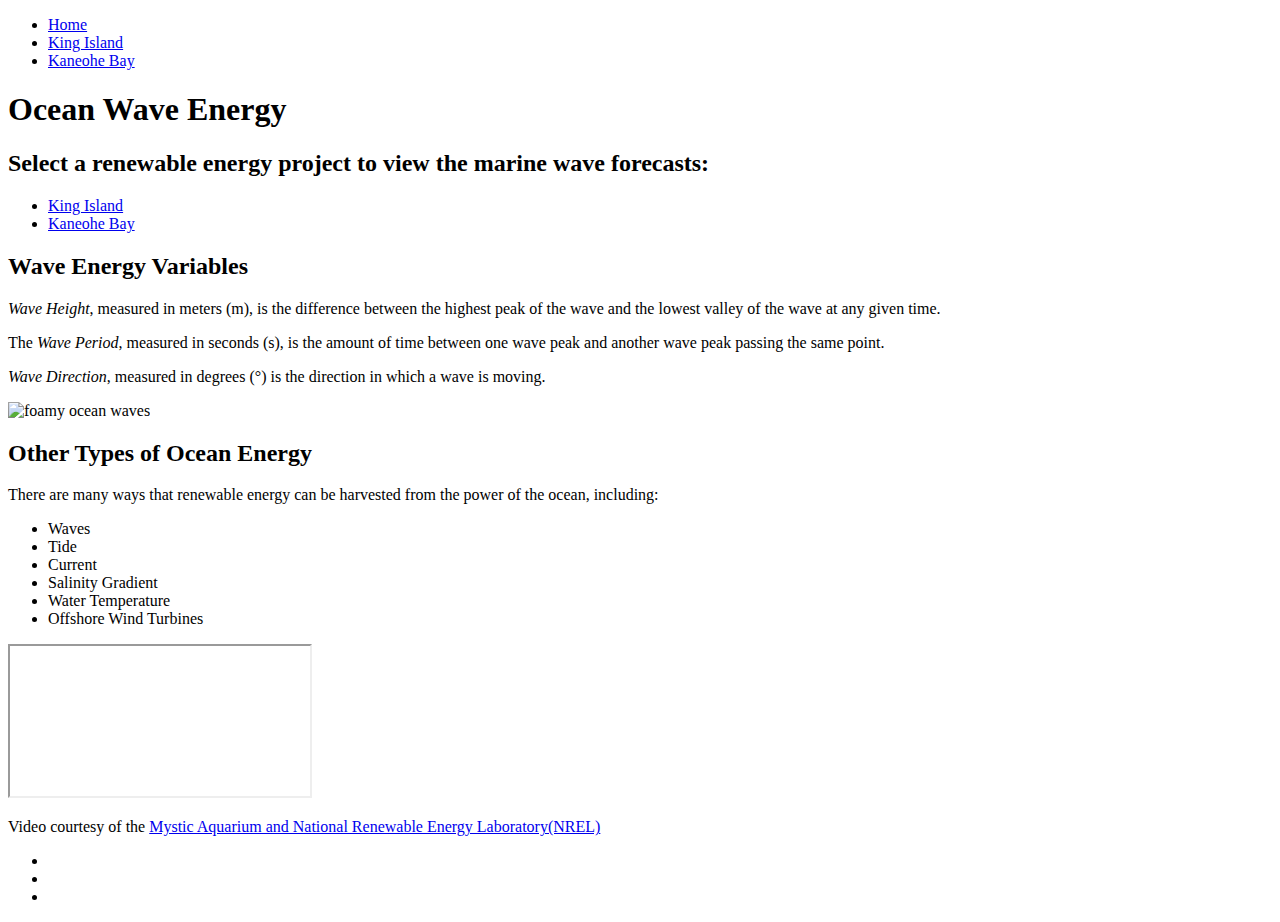
==== index.html @ 19ad16a2 "set up files, added index.html content" ====
<!DOCTYPE html>
<html lang="en">
<head>
    <meta charset="UTF-8">
    <meta name="viewport" content="width=device-width, initial-scale=1.0">
    <title>Ocean Wave Energy</title>
    <link rel="preconnect" href="https://fonts.googleapis.com">
    <link rel="preconnect" href="https://fonts.gstatic.com" crossorigin>
    <link href="https://fonts.googleapis.com/css2?family=Coustard:wght@400;900&family=Geologica:wght@100..900&family=Poppins:ital,wght@0,100;0,200;0,300;0,400;0,500;0,600;0,700;0,800;0,900;1,100;1,200;1,300;1,400;1,500;1,600;1,700;1,800;1,900&display=swap" rel="stylesheet">
    <script src="https://kit.fontawesome.com/88de86cf7d.js" crossorigin="anonymous"></script>
    <link href="css/index.css" rel="stylesheet">
    <style>
        html {
            background-image: url("img/ocean-waves.jpg");
            object-fit: cover;
            width: 100%;
        }
    </style>
</head>
<body>

    <!-- Nav Menu -->
    <nav>
        <ul class="nav-list">
            <li class="nav-item"><a href="index.html" class="active nav-link">Home</a></li>
            <li><a href="kingisland.html" class="nav-link">King Island</a></li>
            <li><a href="kaneohebay.html" class="nav-link">Kaneohe Bay</a></li>
        </ul>
    </nav> <!-- /end Nav Menu -->
    
    <header>
        <h1>Ocean Wave Energy</h1>
    </header>


    <!-- Main Content Container -->
    <div class="container">

        <!-- Select a Project Section -->
        <section class="project-container">
            <h2>Select a renewable energy project to view the marine wave forecasts:</h2>
            <ul class="project-list">
                <li class="project"><a href="kingisland.html" class="project-link">King Island</a></li>
                <li class="project"><a href="kaneohebay.html" class="project-link">Kaneohe Bay</a></li>
            </ul>
        </section> <!-- /end Select a Project section -->

        <!-- Wave Energy Variables Info Section-->
        <section class="variables-info">
            <h2>Wave Energy Variables</h2>

            <div class="energy-variables-container">

                <div class="wave-variables">
                    <p><em>Wave Height</em>, measured in meters (m), is the difference between the highest peak of the wave and the lowest valley of the wave at any given time.</p>

                    <p>The <em>Wave Period</em>, measured in seconds (s), is the amount of time between one wave peak and another wave peak passing the same point.</p>

                    <p><em>Wave Direction</em>, measured in degrees (&deg;) is the direction in which a wave is moving. </p>
                </div>

                <image src="img/ocean-waves.jpg" alt="foamy ocean waves" class="ocean-waves-pic"></image>
            </div> <!-- /end Wave Energy Variables Info -->

        </section>

        <!-- Ocean Energy Info Section -->
        <section class="oceanEnergyInfo">
            <h2>Other Types of Ocean Energy</h2>
            
            <div class="ocean-energy-container">
                <div class="ocean-energy-types">
                    <p>There are many ways that renewable energy can be harvested from the power of the ocean, including:</p>
                    <ul>
                        <li>Waves</li>
                        <li>Tide</li>
                        <li>Current</li>
                        <li>Salinity Gradient</li>
                        <li>Water Temperature</li>
                        <li>Offshore Wind Turbines</li>
                    </ul>
                </div> 

        
                <div class="ocean-energy-video">
                    <iframe src="https://www.youtube.com/embed/bxoR1mm4dIE" class="energy-video"></iframe>
                    <p>Video courtesy of the <a href="https://www.youtube.com/watch?v=bxoR1mm4dIE">Mystic Aquarium and National Renewable Energy Laboratory(NREL)</a></p>
                </div>
            </div> 

        </section> <!-- /end Ocean Energy Info Section -->

    </div> <!-- /end Main content -->

    <footer class="footer">
        <ul class="connect-ul">
            <li>
                <a href="https://www.linkedin.com/in/valerie-newton-a250879b/" class="logo-link"><i class="fa-brands fa-linkedin connect-logo"></i></a>
            </li>
            <li>
                <a href="https://github.com/vnewto" class="logo-link"><i class="fa-brands fa-github connect-logo"></i></a>
            </li>
            <li>
                <a href="mailto:valerie.newton16@gmail.com" class="logo-link"><i class="fa-solid fa-envelope connect-logo"></i></a>
            </li>
        </ul>
    </footer>

    <script src="js/index.js"></script>
</body>
</html>
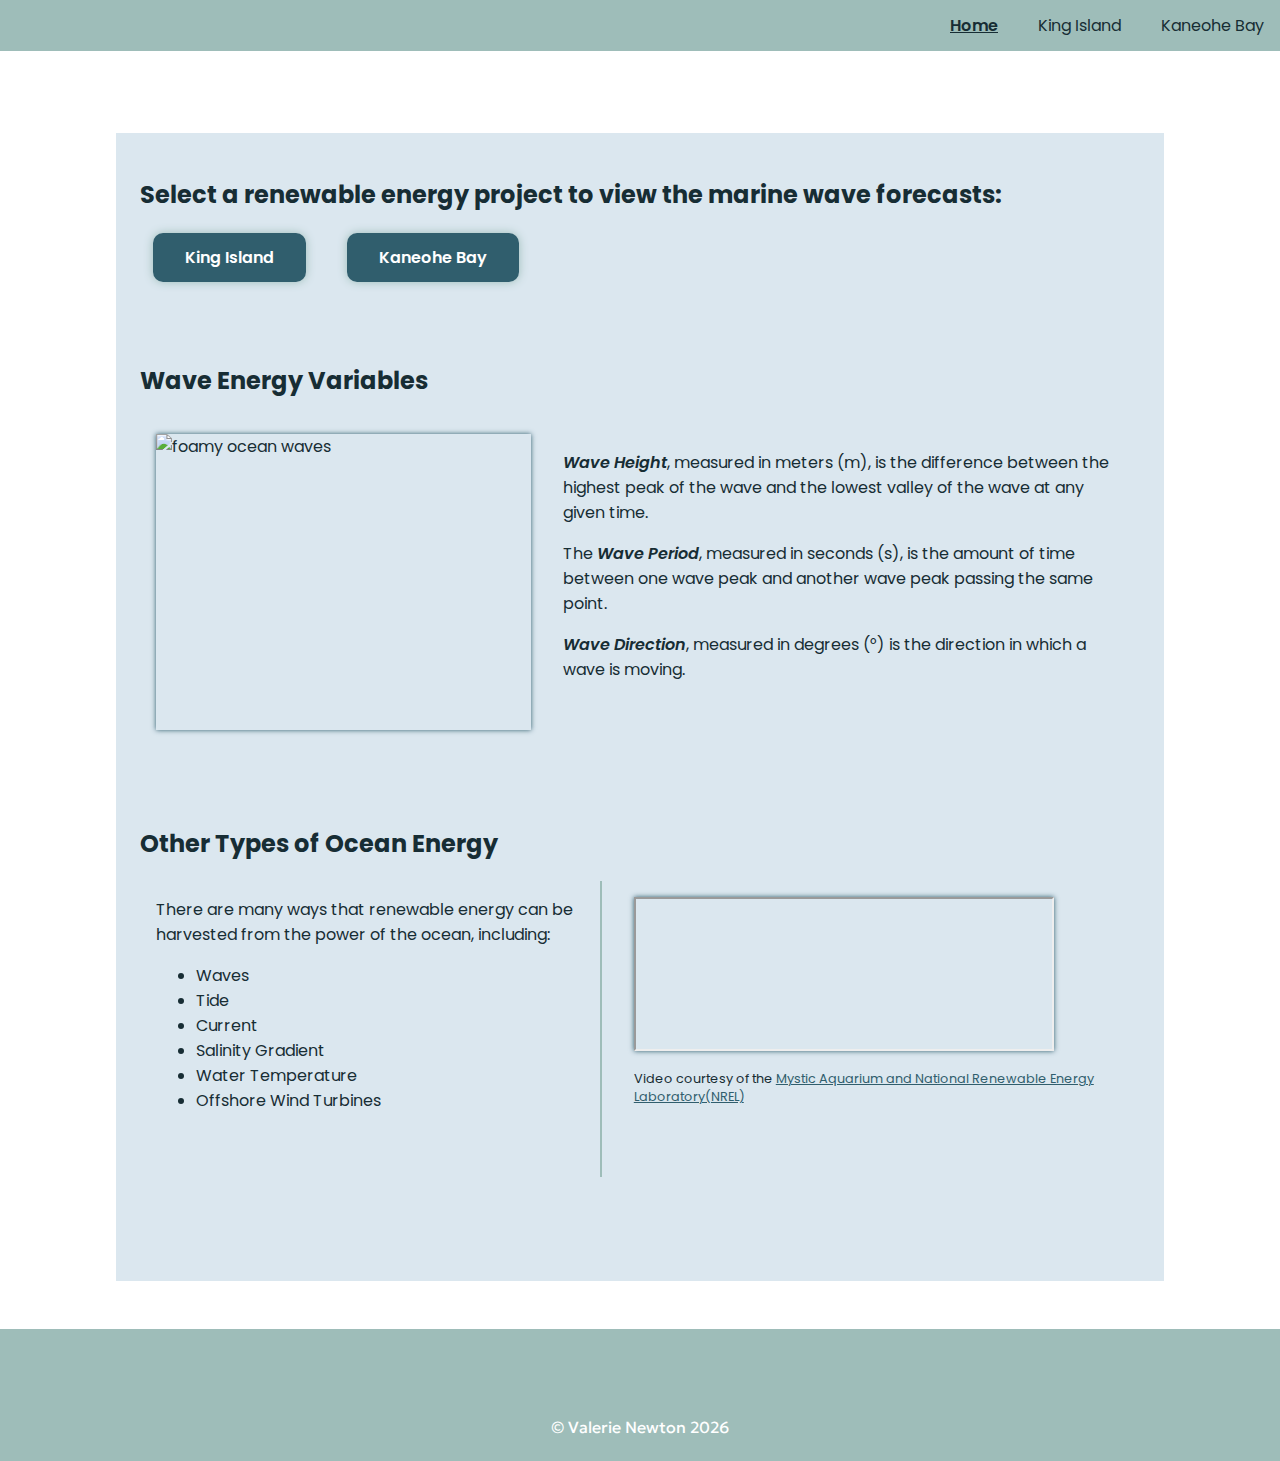
==== commit 2e4f3b7c: "updated  if/else statement to check current url" ====
--- a/index.html
+++ b/index.html
@@ -83,7 +83,7 @@
 
         
                 <div class="ocean-energy-video">
-                    <iframe src="https://www.youtube.com/embed/bxoR1mm4dIE" class="energy-video"></iframe>
+                    <iframe src="https://www.youtube.com/embed/bxoR1mm4dIE" class="energy-video" height: 500px></iframe>
                     <p>Video courtesy of the <a href="https://www.youtube.com/watch?v=bxoR1mm4dIE">Mystic Aquarium and National Renewable Energy Laboratory(NREL)</a></p>
                 </div>
             </div> 
--- a/css/index.css
+++ b/css/index.css
@@ -0,0 +1,400 @@
+/* Styled for mobile design and then media queries go up in size from tablet to desktop */
+
+/* CSS HEX
+CSS HEX
+--light-light-blue: #DBE7EFff;
+--almost white light blue: #EDF4F8ff;
+--light-green-gray: #9EBDB9ff;
+--medium-blue: #588AA5ff;
+--dark green-blue: #305E6Dff;
+
+SCSS RGB
+$alice-blue: rgba(219, 231, 239, 1);
+$alice-blue-2: rgba(237, 244, 248, 1);
+$ash-gray: rgba(158, 189, 185, 1);
+$air-force-blue: rgba(88, 138, 165, 1);
+$paynes-gray: rgba(48, 94, 109, 1);
+
+SCSS Gradient
+$gradient-top: linear-gradient(0deg, #DBE7EFff, #EDF4F8ff, #9EBDB9ff, #588AA5ff, #305E6Dff);
+$gradient-right: linear-gradient(90deg, #DBE7EFff, #EDF4F8ff, #9EBDB9ff, #588AA5ff, #305E6Dff);
+$gradient-bottom: linear-gradient(180deg, #DBE7EFff, #EDF4F8ff, #9EBDB9ff, #588AA5ff, #305E6Dff);
+$gradient-left: linear-gradient(270deg, #DBE7EFff, #EDF4F8ff, #9EBDB9ff, #588AA5ff, #305E6Dff);
+$gradient-top-right: linear-gradient(45deg, #DBE7EFff, #EDF4F8ff, #9EBDB9ff, #588AA5ff, #305E6Dff);
+$gradient-bottom-right: linear-gradient(135deg, #DBE7EFff, #EDF4F8ff, #9EBDB9ff, #588AA5ff, #305E6Dff);
+$gradient-top-left: linear-gradient(225deg, #DBE7EFff, #EDF4F8ff, #9EBDB9ff, #588AA5ff, #305E6Dff);
+$gradient-bottom-left: linear-gradient(315deg, #DBE7EFff, #EDF4F8ff, #9EBDB9ff, #588AA5ff, #305E6Dff);
+$gradient-radial: radial-gradient(#DBE7EFff, #EDF4F8ff, #9EBDB9ff, #588AA5ff, #305E6Dff);
+*/
+
+/* ==============
+Typography
+=============== */
+
+html {
+    margin: 0;
+}
+
+body {
+    margin: 0;
+    color: #172d34;
+    font-family: "Poppins", serif;
+}
+
+h1,
+.logo-link,
+.copyright-text {
+    color: white;
+    text-align: center;
+    font-family: "Geologica", serif;
+}
+
+.project-h2 {
+    color: #DBE7EFff;
+}
+
+h3 {
+    color:rgb(152, 195, 189);
+    text-shadow: 0 0 2px black;
+}
+
+p a {
+    color: #305E6Dff;
+}
+
+em {
+    font-weight: 600;
+}
+
+.nav-link {
+    color: #172d34;
+    text-decoration: none;
+}
+
+.current p {
+    color: #fff;
+}
+
+
+
+/* =================
+Nav Bar
+=============== */
+
+nav {
+    background: #9EBDB9ff;
+    width: 100%;
+    top: 0;
+    z-index: 1;
+    position: sticky;
+    padding: 0;
+    margin: 0;
+}
+
+.nav-list {
+    display: flex;
+    flex-direction: column;
+    list-style: none;
+    margin: 0 auto;
+    align-items: center;
+    padding-left: 0;
+    overflow: hidden;
+    gap: 0.5em;
+    padding: 0.5em;
+}
+
+.nav-link {
+    padding: 0.5em;
+}
+
+.nav-link:focus,
+.nav-link:hover {
+    background: #172d34;
+    color: white;
+    font-weight: 600;
+}
+
+.active {
+    text-decoration: underline;
+    font-weight: 600;
+}
+
+.container {
+    max-width: 1000px;
+    background: #DBE7EFff;
+    margin: 0 auto;
+    padding: 1.5em;
+}
+
+
+/* ================
+Home Page 
+=============*/
+/* =========
+Main Content
+============== */
+
+.project-container,
+.variables-info,
+.oceanEnergyInfo {
+    margin-bottom: 5em;
+}
+
+/* Project Section */
+.project-list {
+    list-style: none;
+    padding-left: 0;
+    display: flex;
+    flex-direction: column;
+    gap: 1em;
+    align-items: center;
+}
+
+.project {
+    padding: 0.8em;
+}
+
+.project-link {
+    padding: 0.8em 2em;
+    background: #305E6Dff;
+    color: white;
+    text-decoration: none;
+    border-radius: 10px;
+    box-shadow: 0 0 10px 0 #9EBDB9ff;
+    font-weight: 600;
+}
+
+.project-link:focus,
+.project-link:hover {
+    background: #fff;
+    color: #305E6Dff;
+    box-shadow: 0 0 10px 0 #9EBDB9ff;
+}
+
+
+/* Wave Energy Variables Section */
+.ocean-waves-pic {
+    width: 100%;
+    max-height: 225px;
+    object-fit: cover;
+    box-shadow: 0 0 5px 0 #305E6Dff;
+}
+
+.wave-variables {
+    margin-bottom: 2em;
+}
+
+
+/* Other Types Of Energy Section */
+.ocean-energy-types {
+    margin-bottom: 2em;
+}
+
+.ocean-energy-video p {
+    font-size: 0.8rem;
+}
+
+.energy-video {
+    box-shadow: 0 0 5px 0 #305E6Dff;
+    margin-bottom: 0;
+}
+
+p a:focus,
+p a:hover {
+    color: #172d34;
+    font-weight: 600;
+}
+
+
+/* ============
+Project Pages
+============= */
+
+.grid-container {
+    display: grid;
+    grid-template-columns: 0 95 0;
+    grid-template-areas: 
+        " . kiPicture . "
+        " . current . "
+        " . week . ";
+}
+
+.project-grid-item {
+    background: #305E6Dff;
+    padding: 0 1.5em;
+    border-radius: 20px;
+    box-shadow: 0 0 3px 0 #172d34;
+    margin-bottom: 1.5em;
+}
+
+.ki-pic-container {
+    grid-area: kiPicture;
+    color: #fff;
+}
+
+.ki-pic {
+    object-fit: cover;
+    width: 100%;
+    max-height: 200px;
+    border-radius: 15px;
+    margin: 1em auto 0;
+    box-shadow: 0 0 3px 0 #172d34;
+}
+
+.ki-pic-container a {
+    color: #DBE7EFff;
+}
+
+.ki-pic-container a:focus,
+.ki-pic-container a:hover {
+    color: #172d34;
+}
+
+.project-variables-container {
+    display: flex;
+    flex-direction: column;
+    margin: 0 auto 1.5em;
+    color: #fff;
+}
+
+.current {
+    grid-area: current;
+}
+
+.ki-current-container,
+.ki-day {
+    background: rgba(158, 189, 185, 0.1);
+    border-radius: 10px;
+}
+
+.ki-current-container {
+    box-shadow: 0 0 3px 0 #172d34;
+    padding: 0.5em 1em;
+}
+
+.ki-day {
+    padding: 0 1.5em;
+}
+
+.ki-current-container p {
+    margin: 0.5em;
+}
+
+.week {
+    grid-area: week;
+    background: #172d34;
+    box-shadow: 0 0 3px 0 #305E6Dff;
+}
+
+.ki-day {
+    box-shadow: 0 0 3px 0 #DBE7EFff;
+    margin: 0.7em auto;
+}
+
+
+
+/* ==============
+Footer
+=============== */
+
+.footer {
+    z-index: 1;
+    background: #9EBDB9ff;
+    margin: 0;
+    padding: 0.5em;
+    bottom: 0;
+}
+
+.connect-ul {
+    background: #9EBDB9ff;
+    text-align: center;
+    list-style: none;
+    padding: 0;
+    display: flex;
+    gap: 0.5em;
+    font-size: 2rem;
+    justify-content: center;
+    margin: 0.5em 1em 0 1em;
+}
+
+.logo-link {
+    padding: 0.5em;
+}
+
+.logo-link:focus,
+.logo-link:hover {
+    color: #172d34;
+}
+
+
+
+/* ================
+Media Queries
+================== */
+/* Tablet */
+@media(min-width: 700px) {
+    .nav-list {
+        flex-direction: row;
+        justify-content: flex-end;
+        padding: 0.8em 0;
+    }
+
+    .nav-link {
+        padding: 1em;
+    }
+
+    .project-list {
+        flex-direction: row;
+    }
+
+    .energy-video {
+        width: 85%;
+    }
+}
+
+
+
+
+/* Laptop/Desktop */
+@media(min-width: 900px) {
+    .container {
+        margin-bottom: 3em;
+    }
+
+    .ocean-waves-pic {
+        width: 80%;
+    }
+
+    .energy-variables-container {
+        display: flex;
+        flex-direction: row-reverse;
+        padding: 1em;
+        gap: 2em;
+    }
+
+    .wave-variables {
+        padding-top: 0;
+    }
+
+    .ocean-waves-pic {
+        max-width: 40%;
+        max-height: 100%;
+    }
+
+    .ocean-energy-container {
+        display: flex;
+    }
+
+    .ocean-energy-types {
+        padding: 1em;
+        padding-top: 0;
+        width: 50%;
+    }
+
+    .ocean-energy-video {
+        padding: 1em;
+        padding-left: 2em;
+        border-left: solid #9EBDB9ff 2px;
+    }
+
+}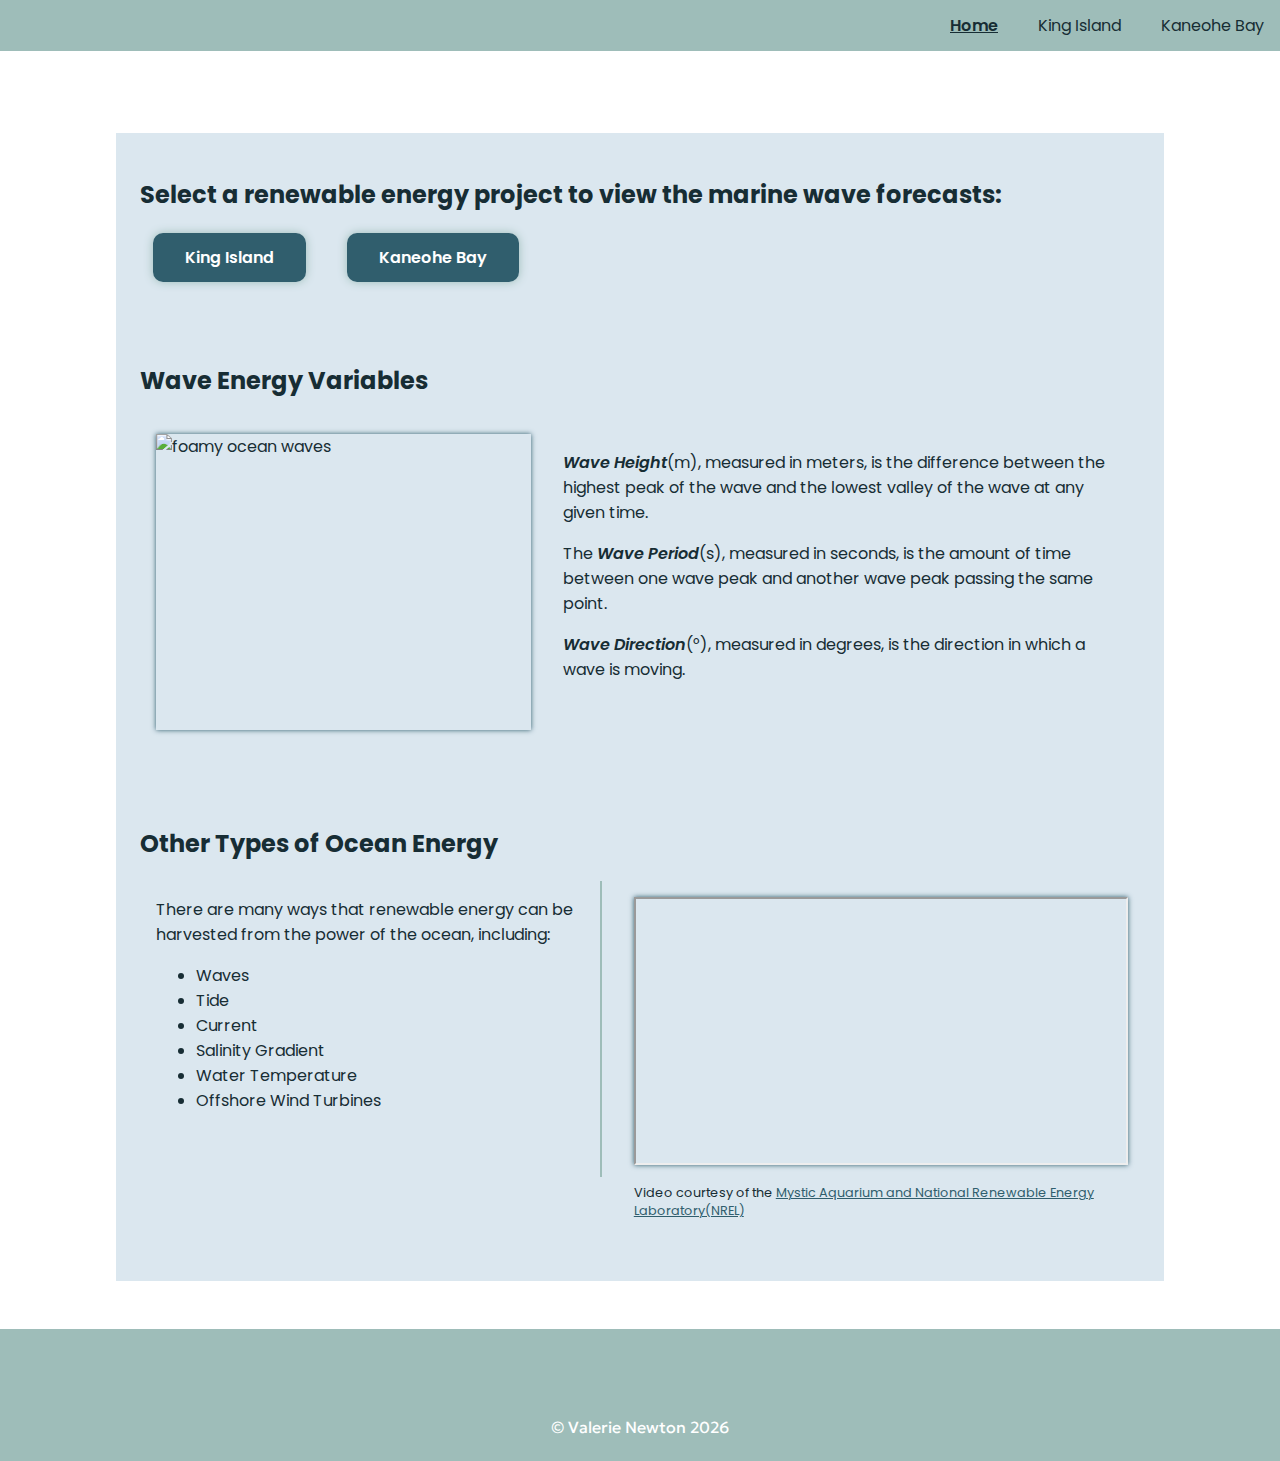
==== commit ccc33739: "added error handling for get requests" ====
--- a/index.html
+++ b/index.html
@@ -52,11 +52,11 @@
             <div class="energy-variables-container">
 
                 <div class="wave-variables">
-                    <p><em>Wave Height</em>, measured in meters (m), is the difference between the highest peak of the wave and the lowest valley of the wave at any given time.</p>
+                    <p><em>Wave Height</em>(m), measured in meters, is the difference between the highest peak of the wave and the lowest valley of the wave at any given time.</p>
 
-                    <p>The <em>Wave Period</em>, measured in seconds (s), is the amount of time between one wave peak and another wave peak passing the same point.</p>
+                    <p>The <em>Wave Period</em>(s), measured in seconds, is the amount of time between one wave peak and another wave peak passing the same point.</p>
 
-                    <p><em>Wave Direction</em>, measured in degrees (&deg;) is the direction in which a wave is moving. </p>
+                    <p><em>Wave Direction</em>(&deg;), measured in degrees, is the direction in which a wave is moving. </p>
                 </div>
 
                 <image src="img/ocean-waves.jpg" alt="foamy ocean waves" class="ocean-waves-pic"></image>
--- a/css/index.css
+++ b/css/index.css
@@ -14,17 +14,6 @@
 $ash-gray: rgba(158, 189, 185, 1);
 $air-force-blue: rgba(88, 138, 165, 1);
 $paynes-gray: rgba(48, 94, 109, 1);
-
-SCSS Gradient
-$gradient-top: linear-gradient(0deg, #DBE7EFff, #EDF4F8ff, #9EBDB9ff, #588AA5ff, #305E6Dff);
-$gradient-right: linear-gradient(90deg, #DBE7EFff, #EDF4F8ff, #9EBDB9ff, #588AA5ff, #305E6Dff);
-$gradient-bottom: linear-gradient(180deg, #DBE7EFff, #EDF4F8ff, #9EBDB9ff, #588AA5ff, #305E6Dff);
-$gradient-left: linear-gradient(270deg, #DBE7EFff, #EDF4F8ff, #9EBDB9ff, #588AA5ff, #305E6Dff);
-$gradient-top-right: linear-gradient(45deg, #DBE7EFff, #EDF4F8ff, #9EBDB9ff, #588AA5ff, #305E6Dff);
-$gradient-bottom-right: linear-gradient(135deg, #DBE7EFff, #EDF4F8ff, #9EBDB9ff, #588AA5ff, #305E6Dff);
-$gradient-top-left: linear-gradient(225deg, #DBE7EFff, #EDF4F8ff, #9EBDB9ff, #588AA5ff, #305E6Dff);
-$gradient-bottom-left: linear-gradient(315deg, #DBE7EFff, #EDF4F8ff, #9EBDB9ff, #588AA5ff, #305E6Dff);
-$gradient-radial: radial-gradient(#DBE7EFff, #EDF4F8ff, #9EBDB9ff, #588AA5ff, #305E6Dff);
 */
 
 /* ==============
@@ -55,7 +44,6 @@
 
 h3 {
     color:rgb(152, 195, 189);
-    text-shadow: 0 0 2px black;
 }
 
 p a {
@@ -71,10 +59,9 @@
     text-decoration: none;
 }
 
-.current p {
-    color: #fff;
-}
-
+.error-message {
+    color: rgb(248, 110, 110);
+}
 
 
 /* =================
@@ -97,7 +84,6 @@
     list-style: none;
     margin: 0 auto;
     align-items: center;
-    padding-left: 0;
     overflow: hidden;
     gap: 0.5em;
     padding: 0.5em;
@@ -127,12 +113,12 @@
 }
 
 
+
 /* ================
 Home Page 
 =============*/
-/* =========
-Main Content
-============== */
+
+/* Main Content */
 
 .project-container,
 .variables-info,
@@ -206,13 +192,18 @@
 }
 
 
+
+
+
 /* ============
 Project Pages
-============= */
+============= 
+Note: same styling on all project pages, the only difference is the container with the picture and the brief project description 
+*/
 
 .grid-container {
     display: grid;
-    grid-template-columns: 0 95 0;
+    grid-template-columns: 0 95% 0;
     grid-template-areas: 
         " . kiPicture . "
         " . current . "
@@ -227,18 +218,30 @@
     margin-bottom: 1.5em;
 }
 
+
+.project-variables-container {
+    margin: 0 auto 1.5em;
+    color: #fff;
+    gap: 1em;
+}
+
+/* Project Picture and Description */
+.ki-pic,
+.kb-pic {
+    object-fit: cover;
+    width: 100%;
+    border-radius: 15px;
+    margin: 1em auto 0 auto;
+    box-shadow: 0 0 3px 0 #172d34;
+}
+
 .ki-pic-container {
     grid-area: kiPicture;
     color: #fff;
 }
 
 .ki-pic {
-    object-fit: cover;
-    width: 100%;
     max-height: 200px;
-    border-radius: 15px;
-    margin: 1em auto 0;
-    box-shadow: 0 0 3px 0 #172d34;
 }
 
 .ki-pic-container a {
@@ -250,13 +253,8 @@
     color: #172d34;
 }
 
-.project-variables-container {
-    display: flex;
-    flex-direction: column;
-    margin: 0 auto 1.5em;
-    color: #fff;
-}
-
+
+/* Current Conditions Section */
 .current {
     grid-area: current;
 }
@@ -272,12 +270,15 @@
     padding: 0.5em 1em;
 }
 
-.ki-day {
-    padding: 0 1.5em;
-}
-
 .ki-current-container p {
     margin: 0.5em;
+}
+
+
+/* Next 7 Days Section */
+.week-container {
+    display: flex;
+    flex-wrap: wrap;
 }
 
 .week {
@@ -288,7 +289,8 @@
 
 .ki-day {
     box-shadow: 0 0 3px 0 #DBE7EFff;
-    margin: 0.7em auto;
+    margin: auto;
+    padding: 0 1.5em;
 }
 
 
@@ -347,9 +349,17 @@
         flex-direction: row;
     }
 
-    .energy-video {
-        width: 85%;
-    }
+    .kb-pic-container {
+        display: flex;
+        gap: 1.5em;
+        padding-bottom: 1em;
+        align-items: center;
+    }
+
+    .kb-pic {
+        max-width: 70%;
+    }
+
 }
 
 
@@ -359,6 +369,14 @@
 @media(min-width: 900px) {
     .container {
         margin-bottom: 3em;
+    }
+
+    .grid-container {
+        grid-template-columns: 0 45% 45% 0;
+        grid-template-areas: 
+            " . kiPicture current . "
+            " . week week . ";
+            gap: 1em;
     }
 
     .ocean-waves-pic {
@@ -397,4 +415,15 @@
         border-left: solid #9EBDB9ff 2px;
     }
 
+    iframe {
+        height: 100%;
+        width: 100%;
+    }
+
+
+    .kb-pic {
+        max-width: 50%;
+        height: 90%;
+    }
+
 }